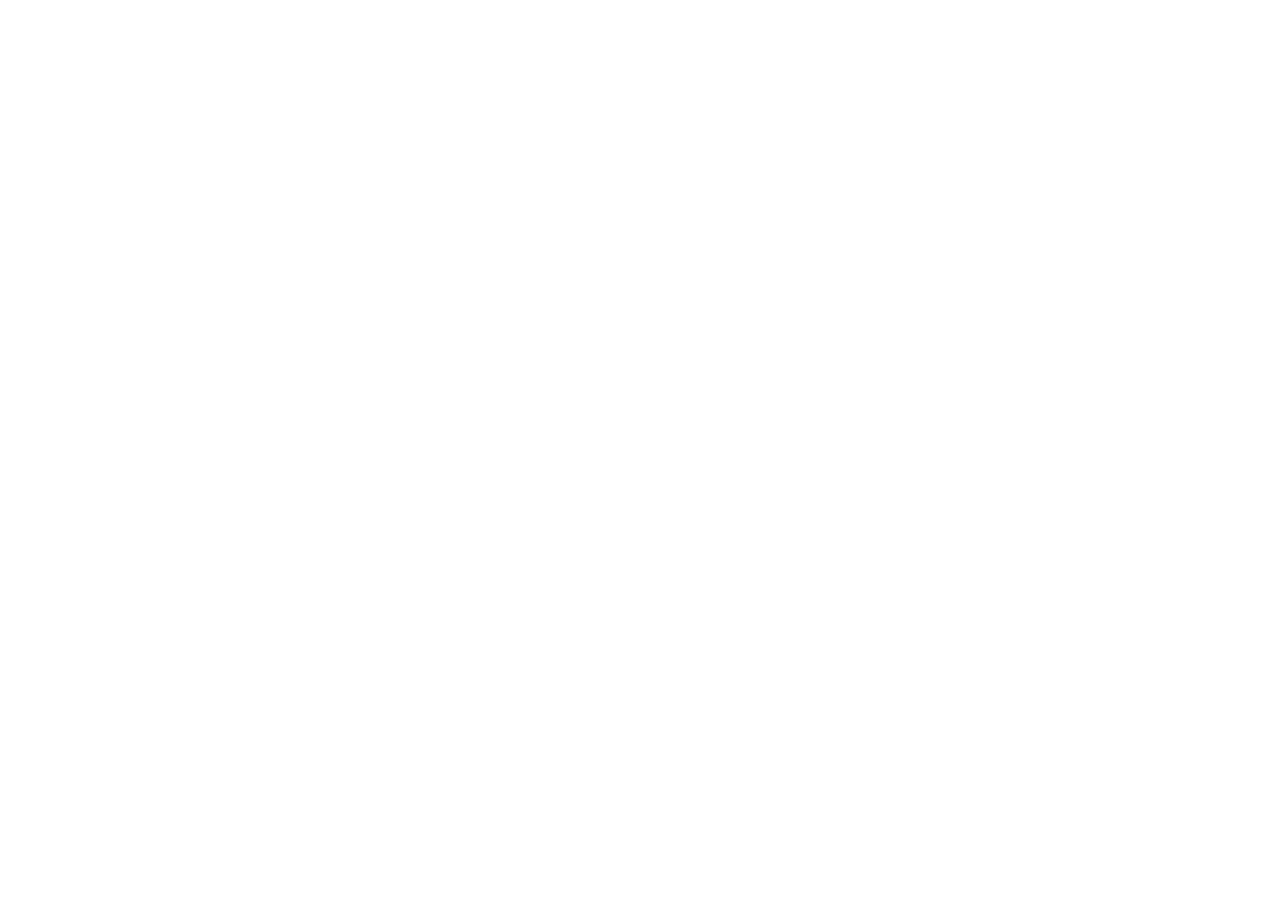
==== port.html @ b5718407 "Inclusão do HTML" ====
<!DOCTYPE html>
<html lang="en">
<head>
    <meta charset="UTF-8">
    <meta name="viewport" content="width=device-width, initial-scale=1.0">
    <title>teste</title>
</head>
<body>
    
</body>
</html>
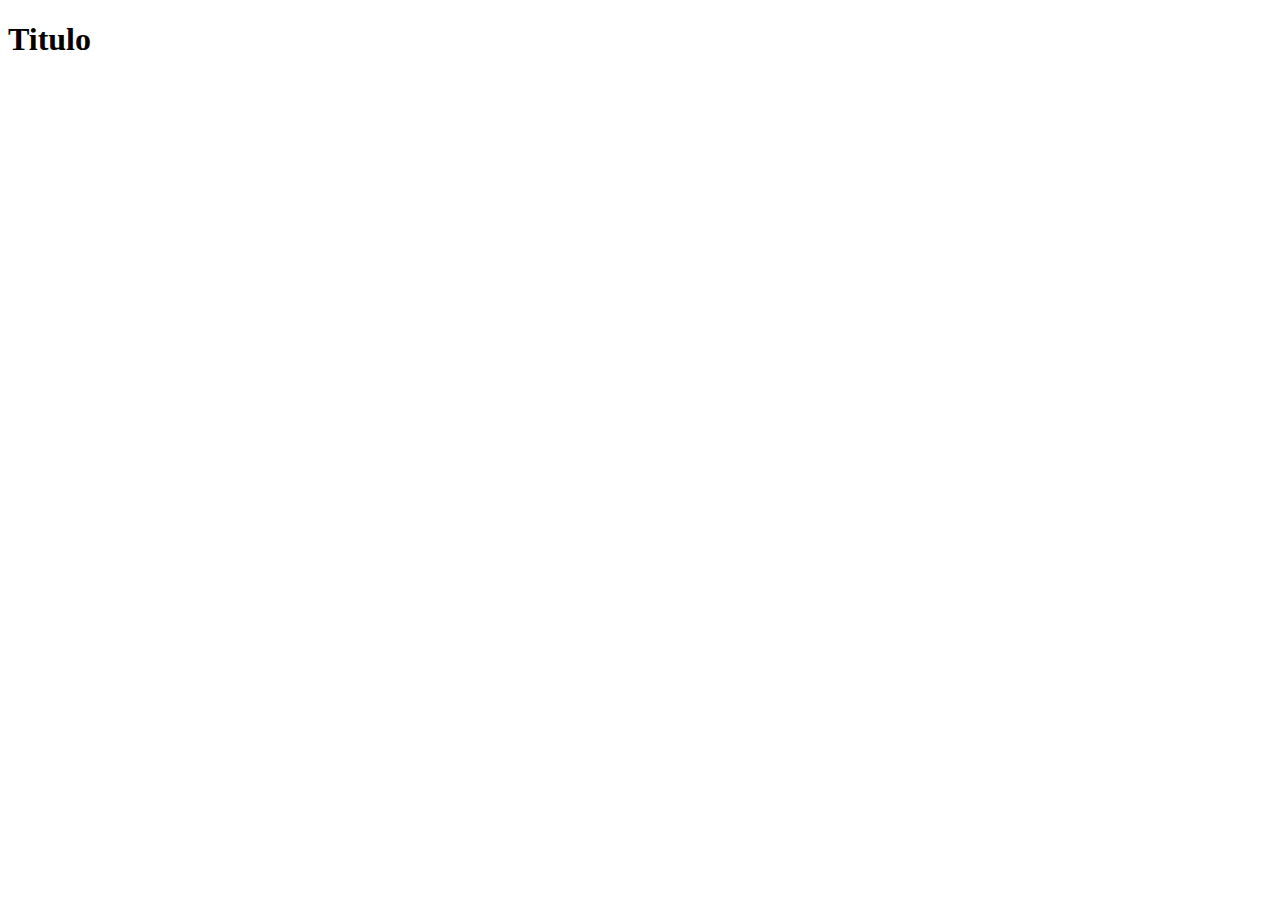
==== commit c3535332: "Inclusão do HTML" ====
--- a/port.html
+++ b/port.html
@@ -3,9 +3,10 @@
 <head>
     <meta charset="UTF-8">
     <meta name="viewport" content="width=device-width, initial-scale=1.0">
-    <title>teste</title>
+    <title>Portfolio</title>
 </head>
 <body>
+    <h1>Titulo</h1>
     
 </body>
 </html>